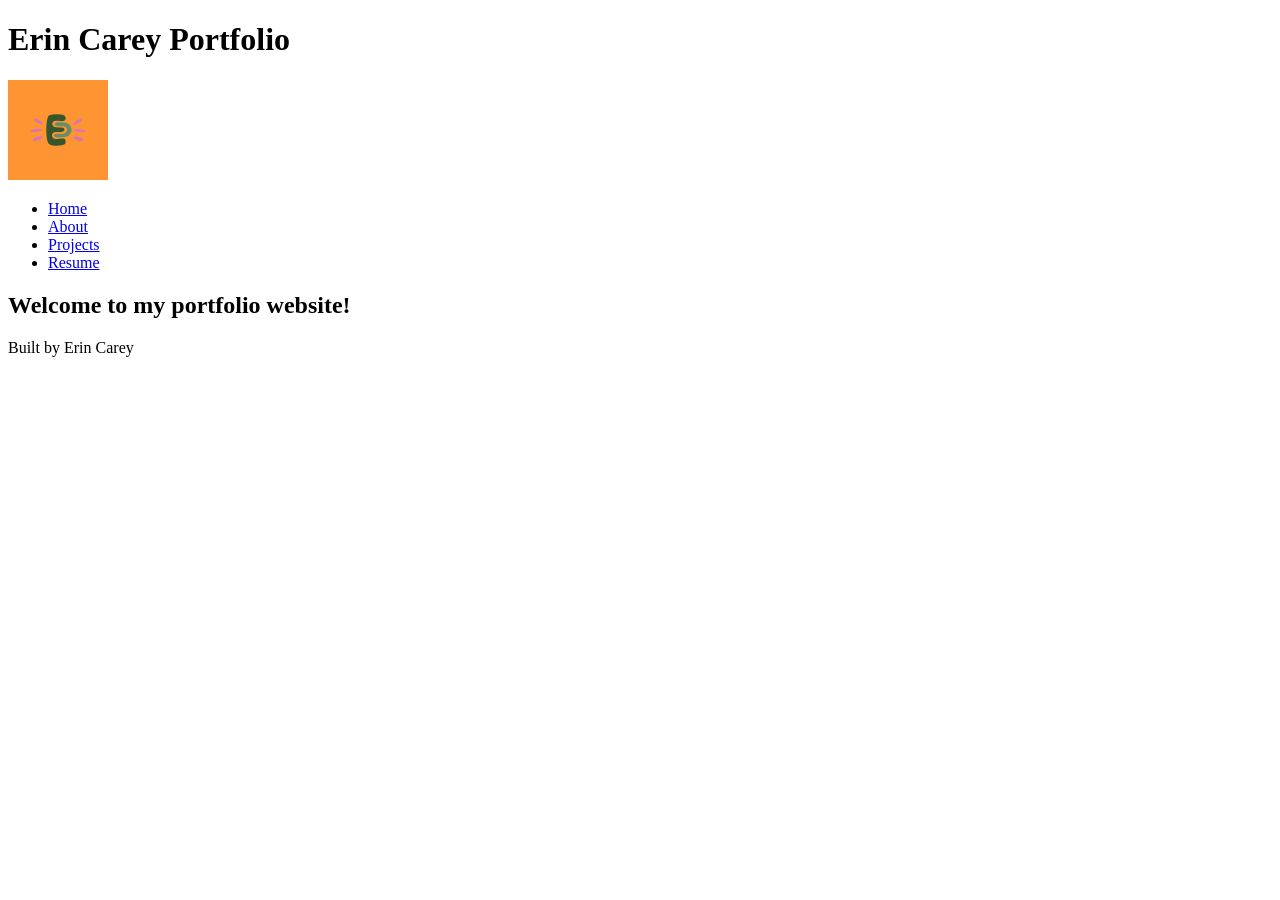
==== index.html @ 49168c4e "HTML Basics All content necessary for code-along" ====
<!DOCTYPE html>
<html lang="en">
<head>
    <meta charset="UTF-8">
    <meta name="viewport" content="width=device-width, initial-scale=1.0">
    <title>Erin Carey Portfolio</title>
</head>
<body>
    <header>
        <h1>Erin Carey Portfolio</h1>
        <img src="images/Initials_logo_finalOrange.jpg" alt="Erin Carey Portfolio Logo Initials" width="100" height="100">
    </header>

    <nav>
        <ul>
            <li><a href="index.html">Home</a></li>
            <li><a href="about.html">About</a></li>
            <li><a href="projects.html">Projects</a></li>
            <li><a href="resume.html">Resume</a></li>
        </ul>
    </nav>

    <main>
        <h2>Welcome to my portfolio website!</h2>
    </main>

    <footer>
        <p>Built by Erin Carey</p>
    </footer>
</body>
</html>
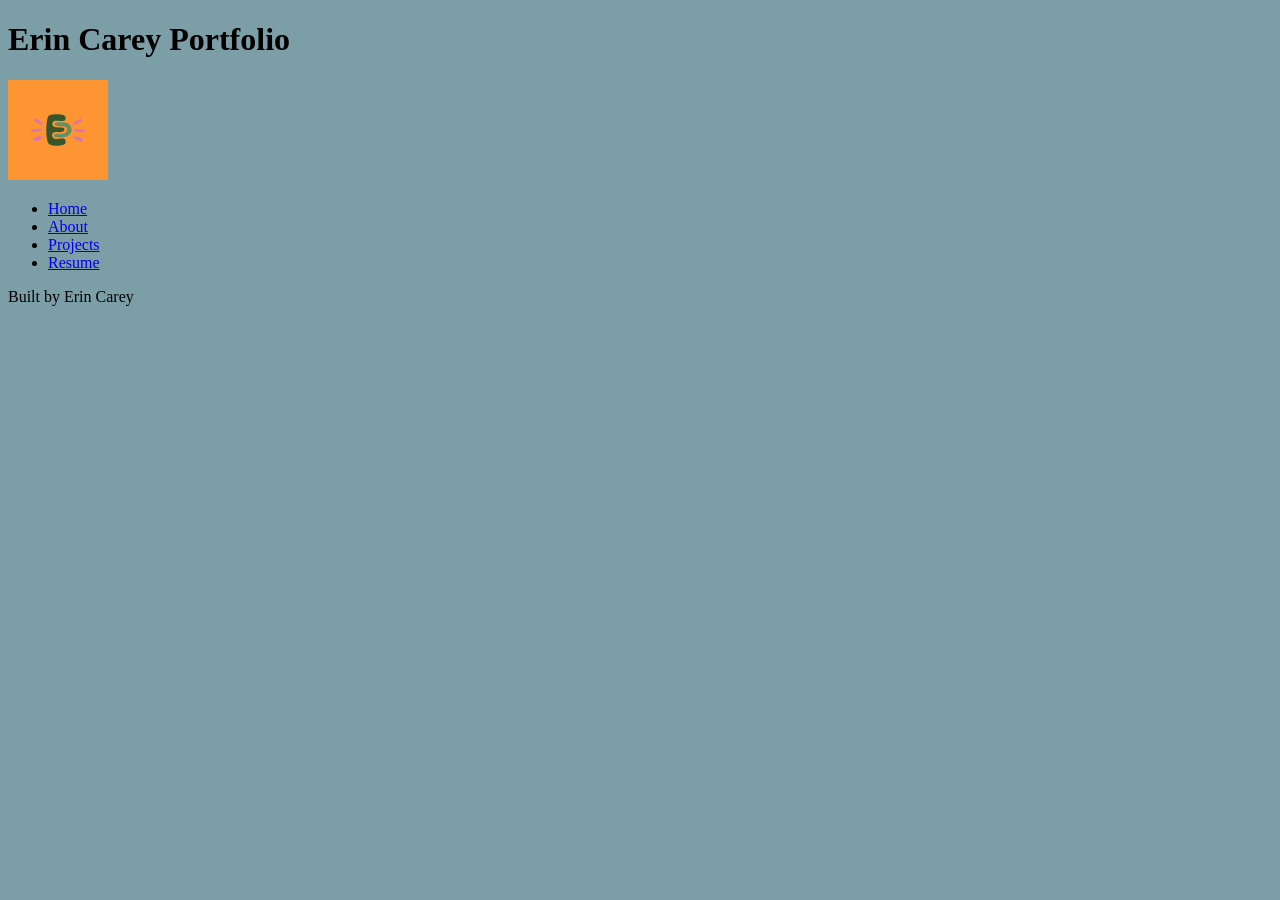
==== commit 879ca4c9: "Completed basic html and style sheet" ====
--- a/index.html
+++ b/index.html
@@ -3,6 +3,7 @@
 <head>
     <meta charset="UTF-8">
     <meta name="viewport" content="width=device-width, initial-scale=1.0">
+    <link rel="stylesheet" href="styles.css">
     <title>Erin Carey Portfolio</title>
 </head>
 <body>
@@ -21,7 +22,7 @@
     </nav>
 
     <main>
-        <h2>Welcome to my portfolio website!</h2>
+        
     </main>
 
     <footer>
--- a/styles.css
+++ b/styles.css
@@ -0,0 +1,13 @@
+/* CSS by Erin Carey */
+/* Color Palette
+    sky blue = #7C9EA6
+    nectarine = #BF6211
+    burnt orange = #BF4904
+    peach = #D97E4A
+    brick = #8C3D2B
+*/
+
+/* GLBOAL (base) MOBILE FIRST */
+body {
+    background-color: #7C9EA6;
+}
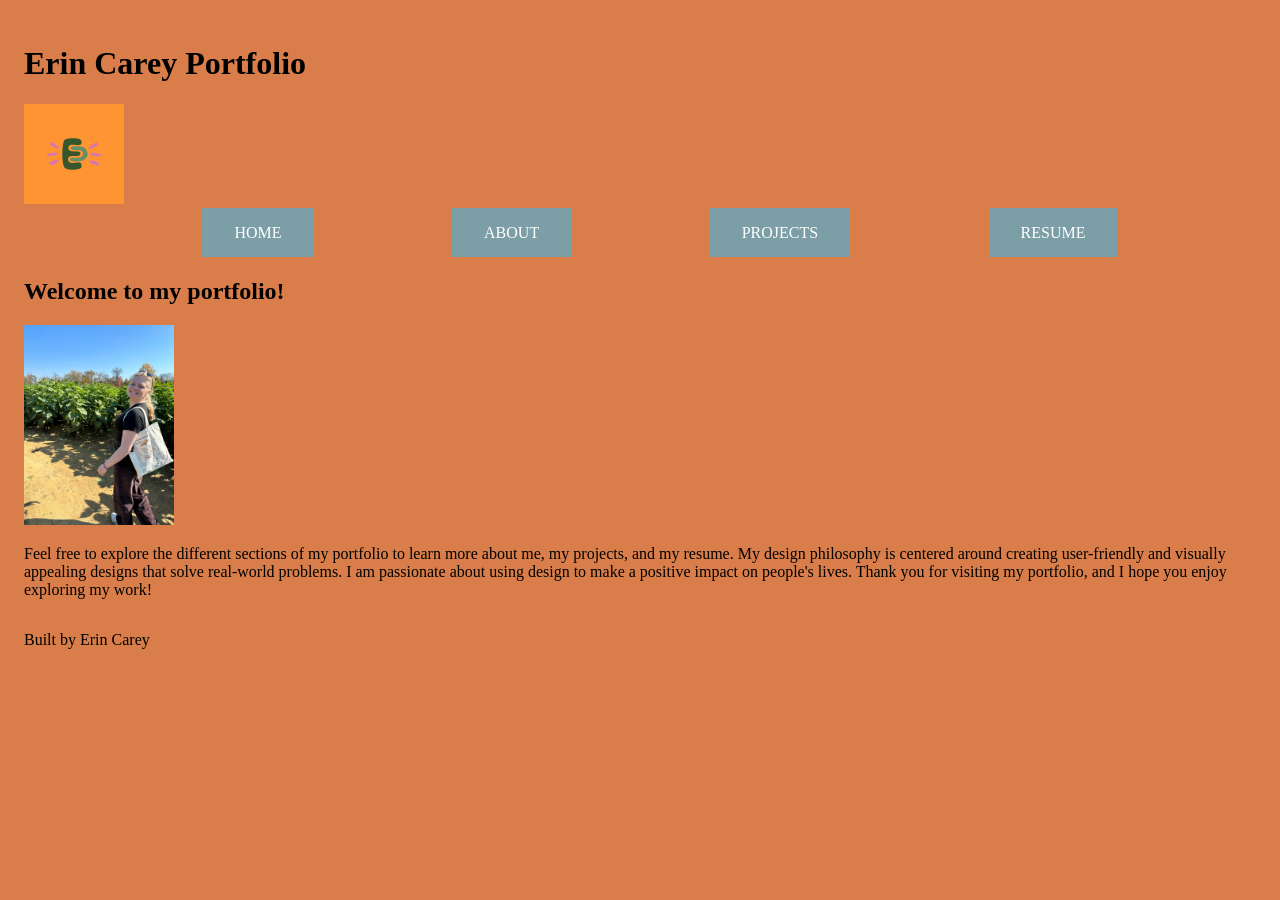
==== commit e5e5f9ec: "Last Iteration -Inserted all relevent content and edited style sheet for final presentation." ====
--- a/index.html
+++ b/index.html
@@ -22,7 +22,11 @@
     </nav>
 
     <main>
-        
+        <h2>Welcome to my portfolio!</h2>
+        <img src="images/Me.jpg" alt="Photo of Erin Carey looking at the camera" height="200">
+        <p>
+            Feel free to explore the different sections of my portfolio to learn more about me, my projects, and my resume. My design philosophy is centered around creating user-friendly and visually appealing designs that solve real-world problems. I am passionate about using design to make a positive impact on people's lives. Thank you for visiting my portfolio, and I hope you enjoy exploring my work!
+        </p>
     </main>
 
     <footer>
--- a/styles.css
+++ b/styles.css
@@ -9,5 +9,45 @@
 
 /* GLBOAL (base) MOBILE FIRST */
 body {
-    background-color: #7C9EA6;
+    display:grid;
+    grid-template-columns:1fr;
+    padding: 1rem;
+    justify-content: space-evenly;
+    background-color: #D97E4A;
+}
+header, footer, nav{
+  grid-column: 1/3;
+}
+nav ul{
+  display: flex;
+  justify-content: space-evenly;
+  list-style: none;
+}
+nav a {
+  text-decoration: none;
+  background-color: #7c9ea6;
+  padding: 1rem 2rem;
+  color: white;
+  font-size: 1em;
+  text-transform: uppercase;
+}
+
+.card-row{
+  display: flex;
+  gap: 1rem;
+  flex-wrap: wrap;
+  background-color: #8C3D2B;
+  padding:1rem;
+  margin-top: 2rem;
+}
+.card-row > section{
+  flex: 1 1 260px;
+  background-color: #BF4904;
+  padding:0.5rem;
+}
+
+@media screen and (max-width:1000px){
+    .card-row {
+    grid-template-columns:1fr 1fr;
+}
 }
